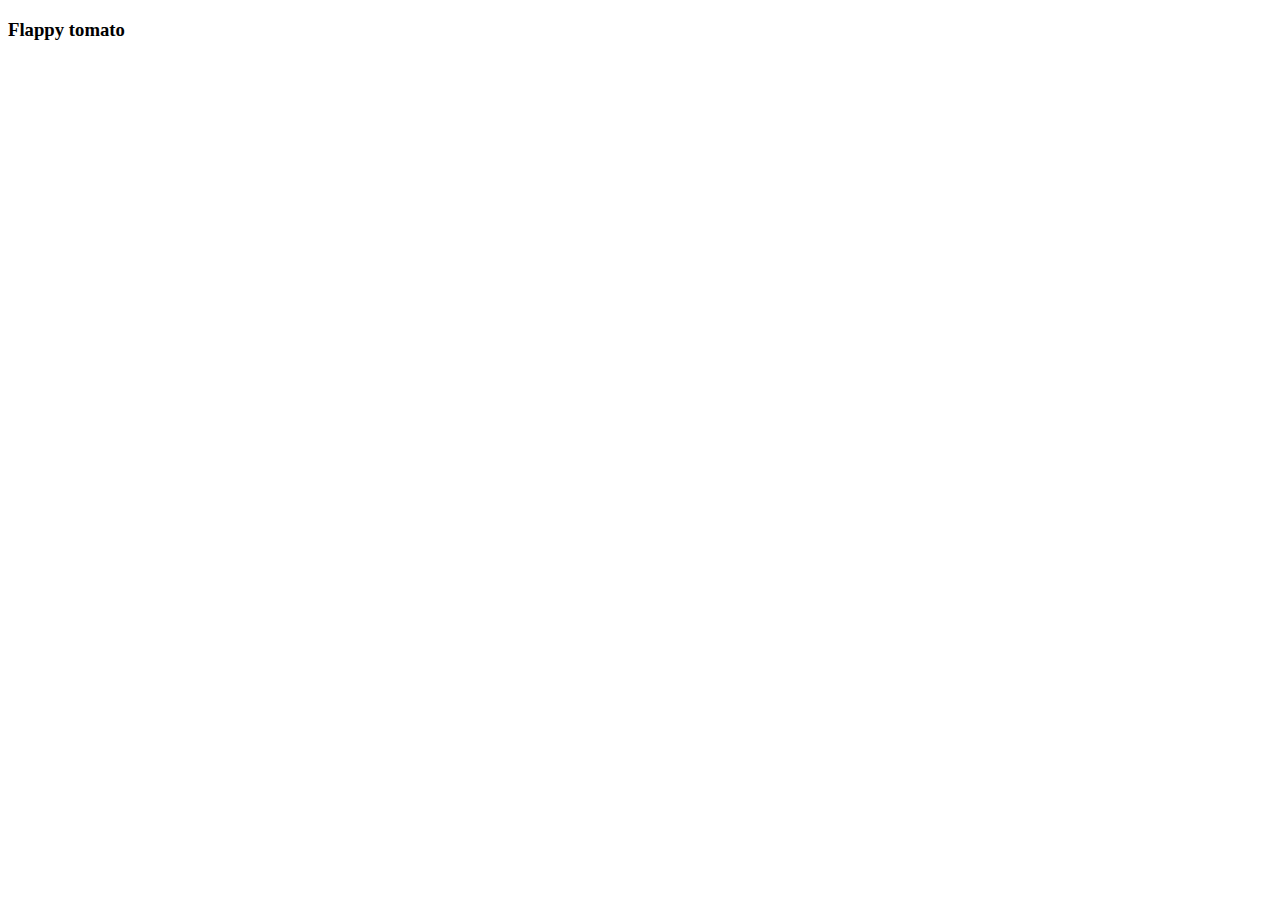
==== flappy_tomato/index.html @ 738e8352 "tic_tac_toe" ====
<!DOCTYPE html>
<html lang="en">
    <head>
        <meta charset="UTF-8" />
        <meta name="viewport" content="width=device-width, initial-scale=1.0" />
        <title>Document</title>
        <link rel="stylesheet" href="style.css" />
    </head>
    <body>
        <h3>Flappy tomato</h3>
        <canvas id="canvas" width="400" height="500"></canvas>
        <script src="index.js"></script>
    </body>
</html>
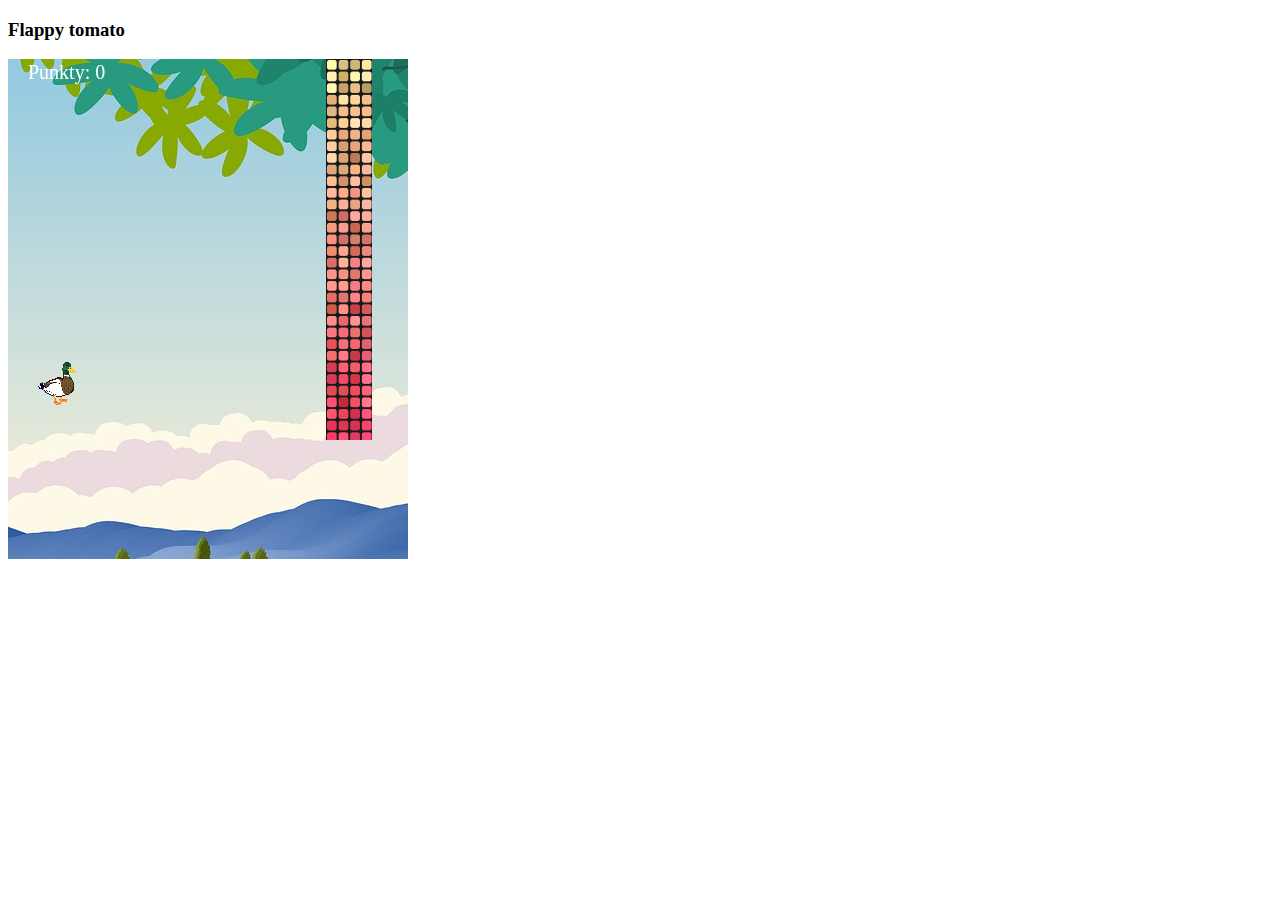
==== commit 08c7fa20: "tomato" ====
--- a/flappy_tomato/index.html
+++ b/flappy_tomato/index.html
@@ -9,6 +9,6 @@
     <body>
         <h3>Flappy tomato</h3>
         <canvas id="canvas" width="400" height="500"></canvas>
-        <script src="index.js"></script>
+        <script src="script.js"></script>
     </body>
 </html>
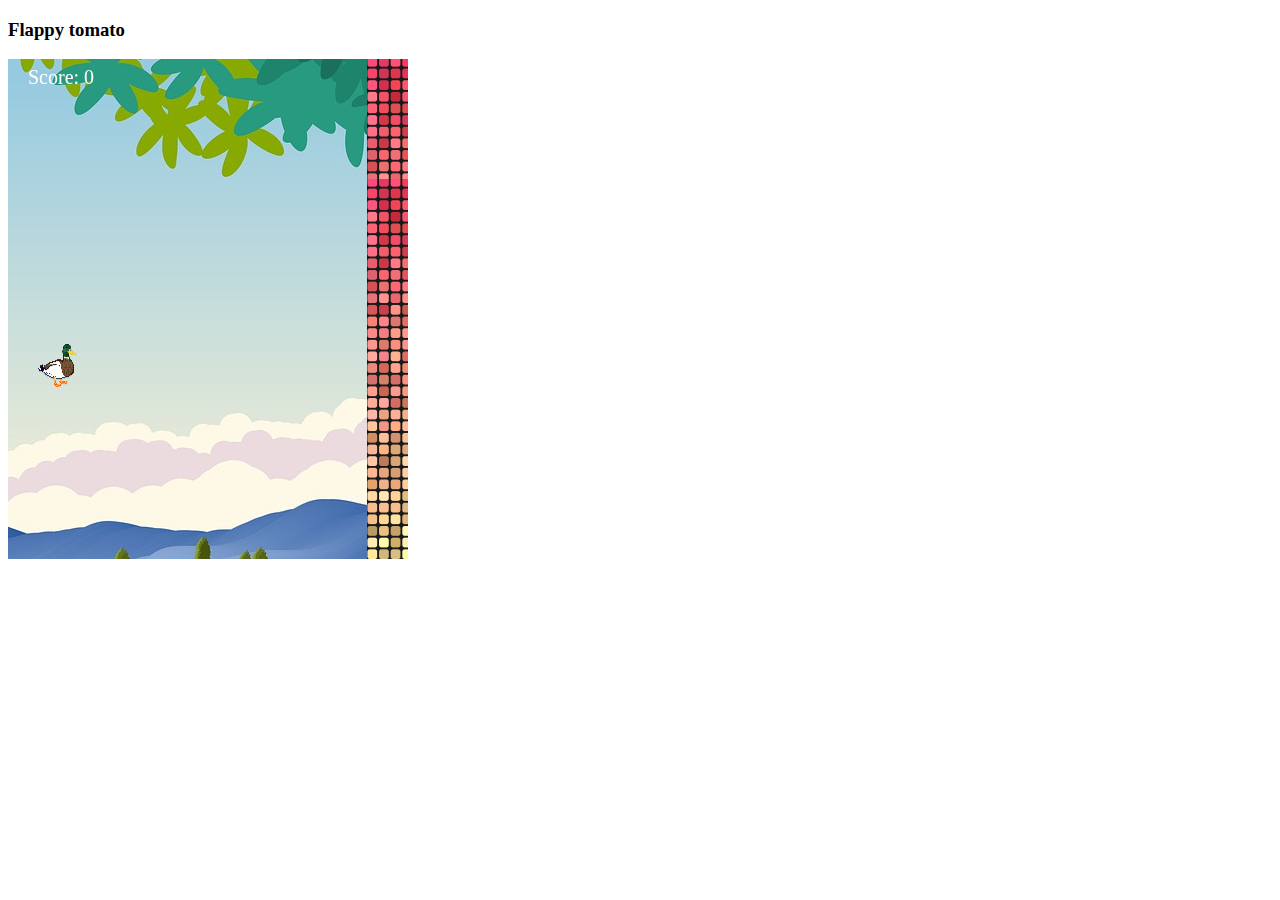
==== commit f8c02a35: "tomato" ====
--- a/flappy_tomato/index.html
+++ b/flappy_tomato/index.html
@@ -9,6 +9,6 @@
     <body>
         <h3>Flappy tomato</h3>
         <canvas id="canvas" width="400" height="500"></canvas>
-        <script src="script.js"></script>
+        <script src="index.js"></script>
     </body>
 </html>
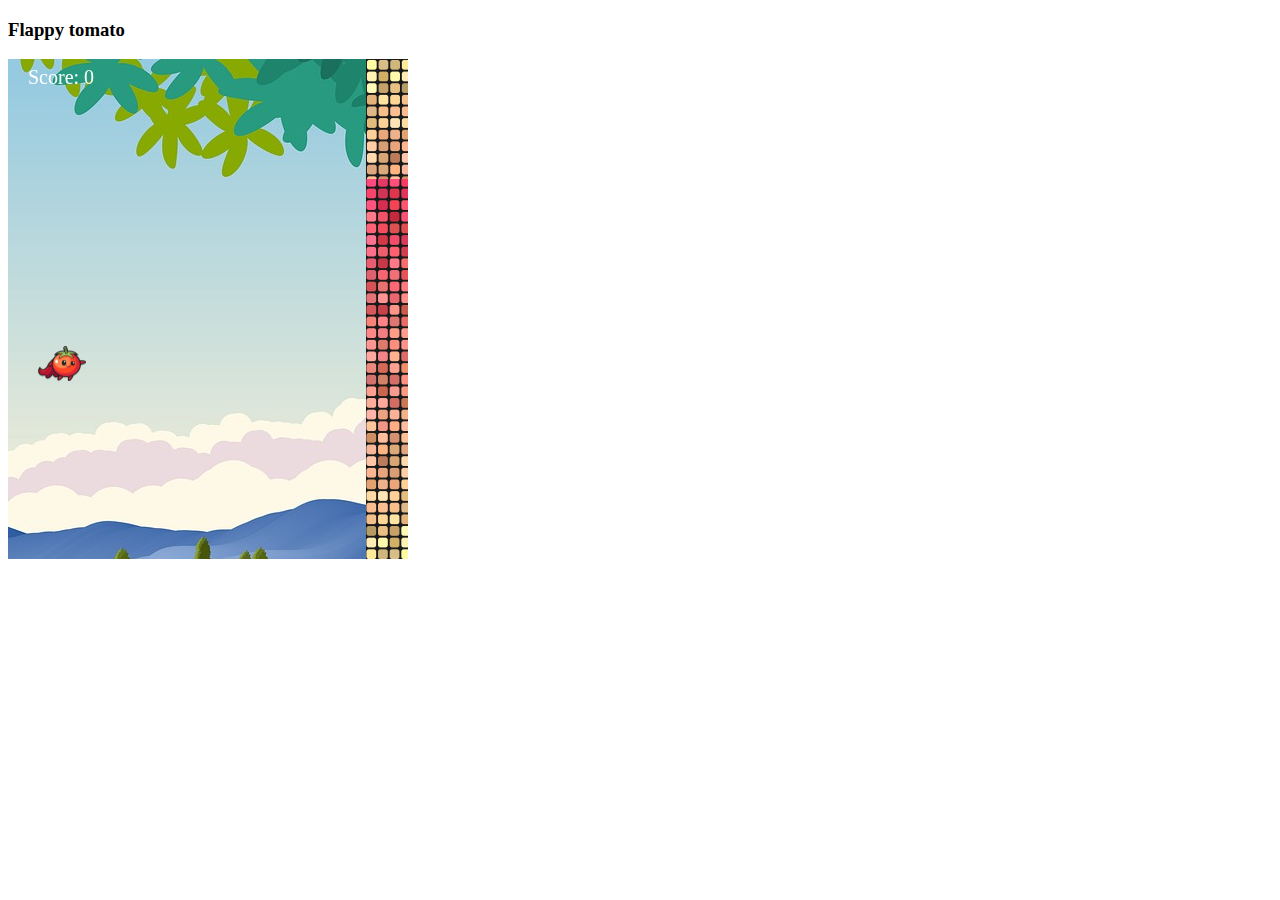
==== commit 0f23de08: "flappy tomato" ====
--- a/flappy_tomato/index.html
+++ b/flappy_tomato/index.html
@@ -7,7 +7,8 @@
         <link rel="stylesheet" href="style.css" />
     </head>
     <body>
-        <h3>Flappy tomato</h3>
+        <h3 style="user-select: none">Flappy tomato</h3>
+
         <canvas id="canvas" width="400" height="500"></canvas>
         <script src="index.js"></script>
     </body>
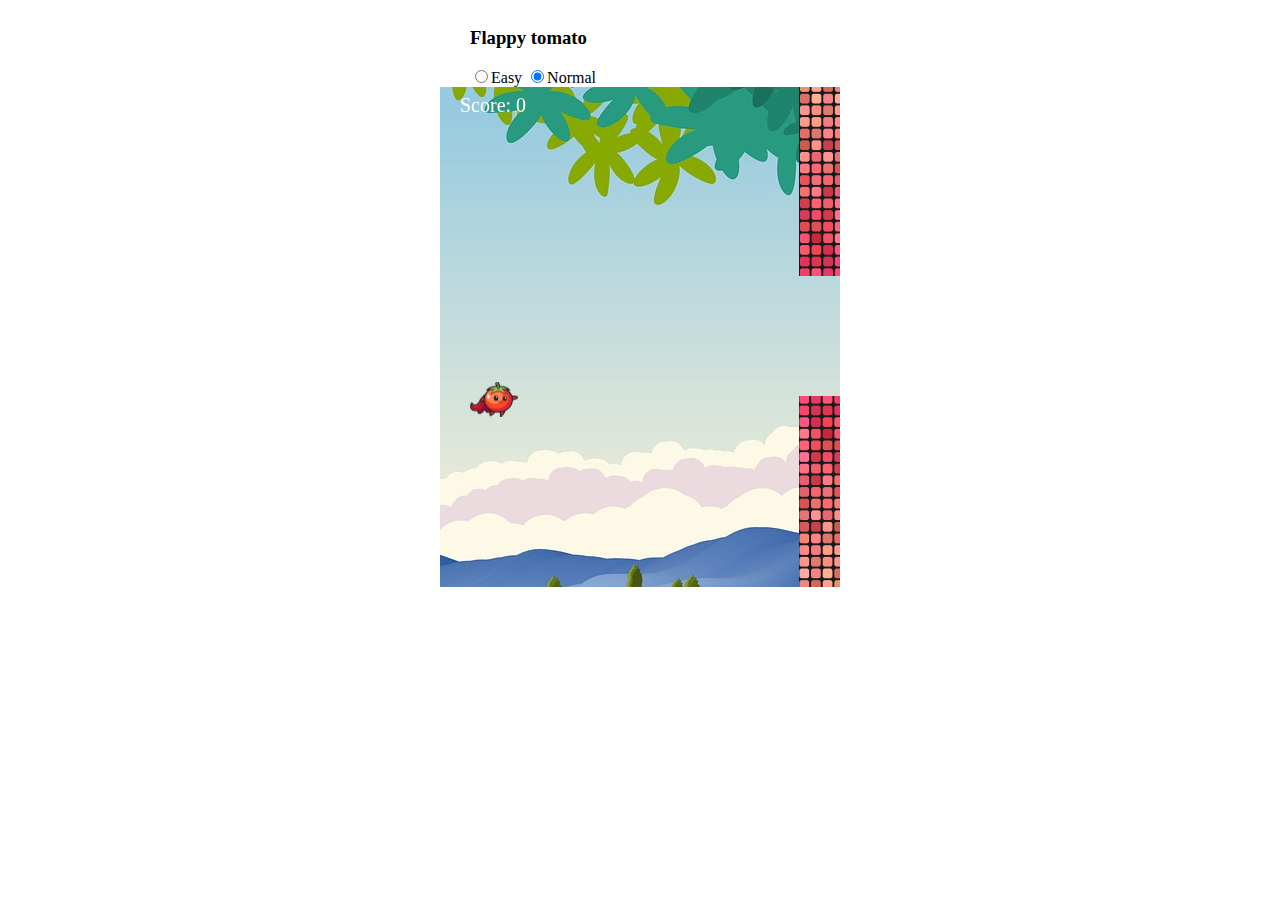
==== commit 978bf025: "difficulty level" ====
--- a/flappy_tomato/index.html
+++ b/flappy_tomato/index.html
@@ -3,13 +3,29 @@
     <head>
         <meta charset="UTF-8" />
         <meta name="viewport" content="width=device-width, initial-scale=1.0" />
-        <title>Document</title>
+        <title>Flappy tomato</title>
         <link rel="stylesheet" href="style.css" />
     </head>
-    <body>
-        <h3 style="user-select: none">Flappy tomato</h3>
+    <body style="display: flex; justify-content: center">
+        <main>
+            <h3 style="user-select: none; margin-left: 30px">Flappy tomato</h3>
 
-        <canvas id="canvas" width="400" height="500"></canvas>
+            <form style="user-select: none; margin-left: 30px" id="levelForm">
+                <label for="easy"
+                    ><input type="radio" name="level" id="easy" />Easy</label
+                >
+                <label for="normal"
+                    ><input
+                        type="radio"
+                        name="level"
+                        id="normal"
+                        checked
+                    />Normal</label
+                >
+            </form>
+
+            <canvas id="canvas" width="400" height="500"></canvas>
+        </main>
         <script src="index.js"></script>
     </body>
 </html>
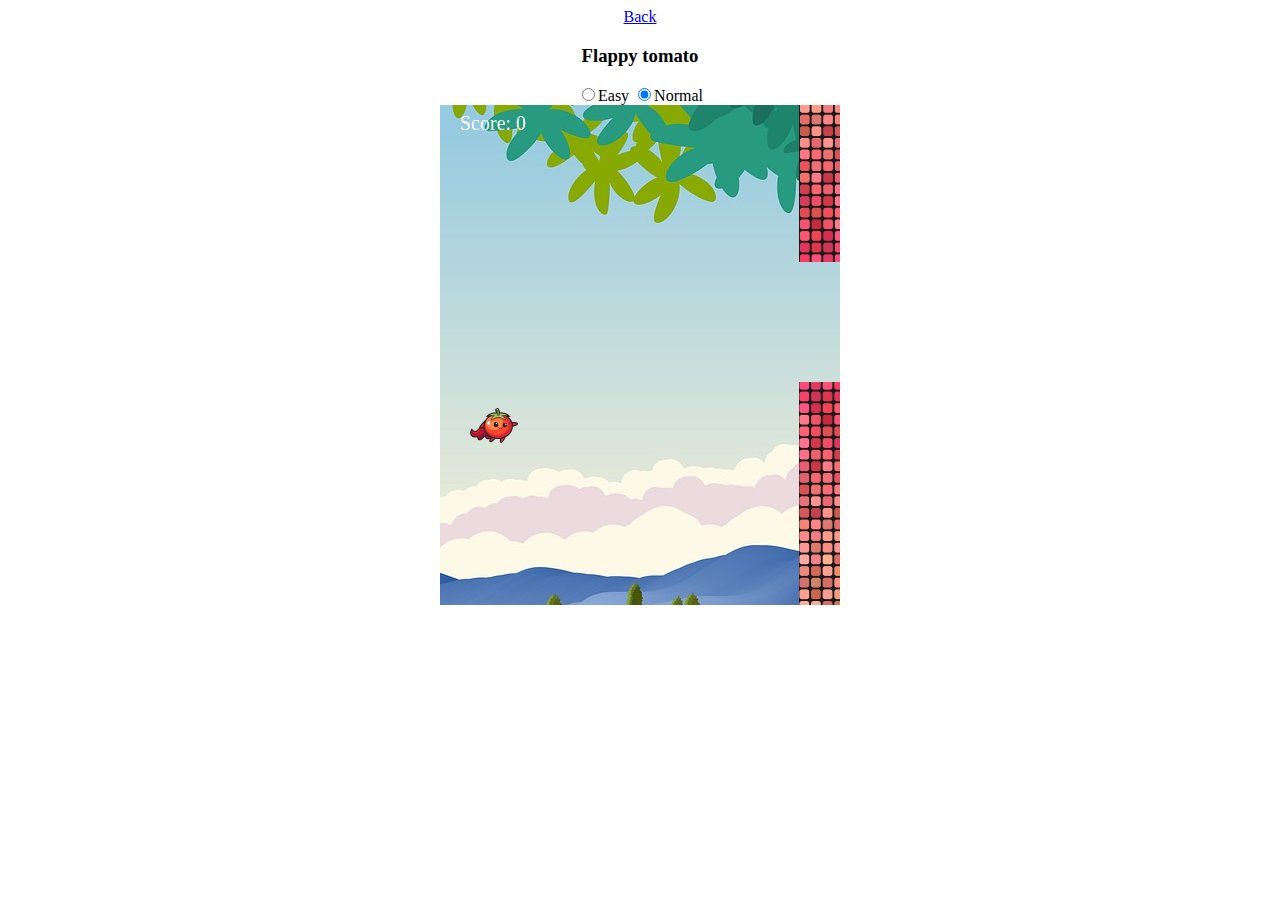
==== commit f474f313: "back" ====
--- a/flappy_tomato/index.html
+++ b/flappy_tomato/index.html
@@ -7,10 +7,11 @@
         <link rel="stylesheet" href="style.css" />
     </head>
     <body style="display: flex; justify-content: center">
-        <main>
-            <h3 style="user-select: none; margin-left: 30px">Flappy tomato</h3>
+        <main style="width: 100%; text-align: center">
+            <a href="../index.html" style="user-select: none">Back</a>
+            <h3 style="user-select: none">Flappy tomato</h3>
 
-            <form style="user-select: none; margin-left: 30px" id="levelForm">
+            <form style="user-select: none" id="levelForm">
                 <label for="easy"
                     ><input type="radio" name="level" id="easy" />Easy</label
                 >
